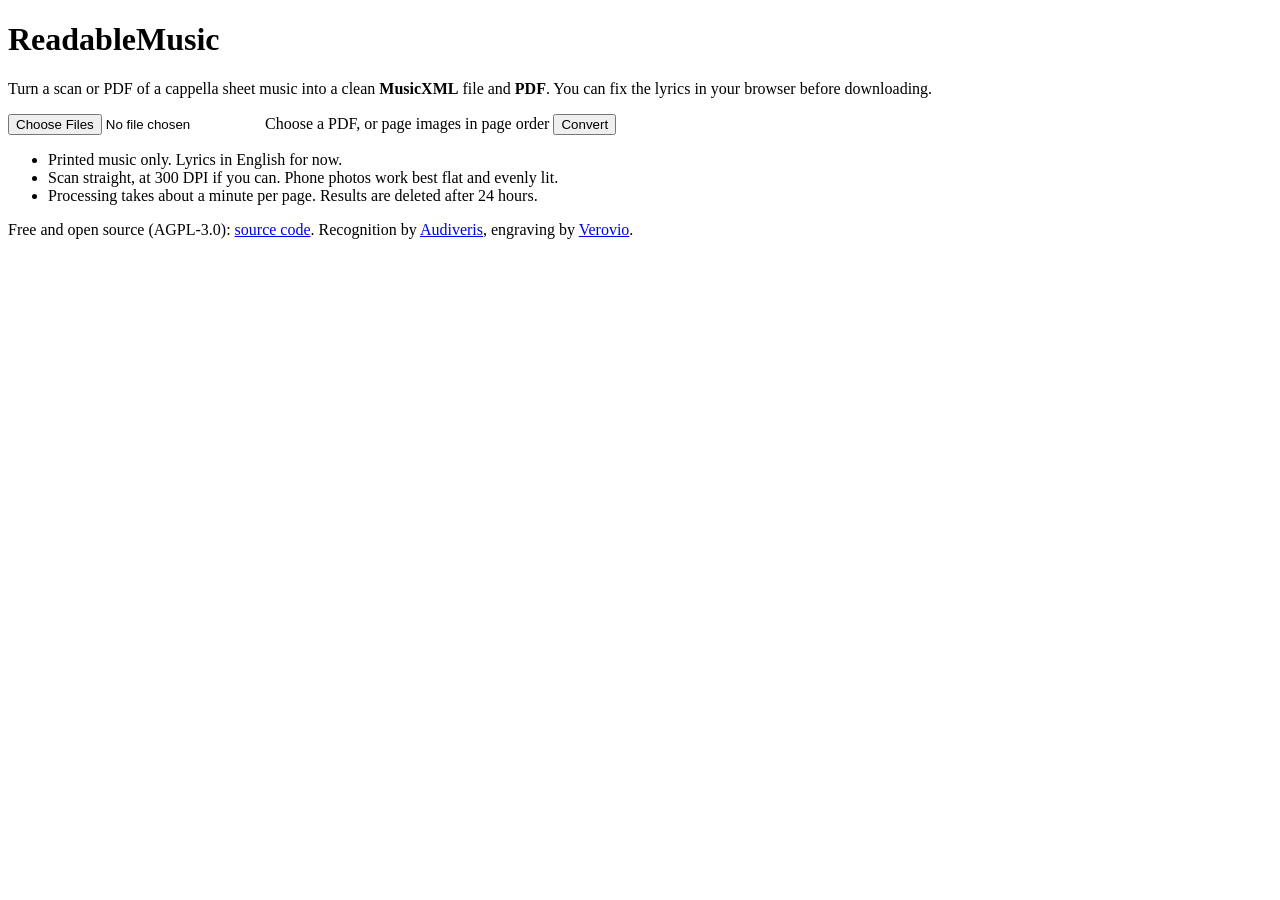
==== src/readablemusic/web/static/index.html @ f1a03b04 "Add web MVP with in-browser lyric correction Upload a scan, wait for the conversion, fix lyrics by c" ====
<!doctype html>
<html lang="en">
<head>
<meta charset="utf-8">
<meta name="viewport" content="width=device-width, initial-scale=1">
<title>ReadableMusic</title>
<link rel="stylesheet" href="/static/style.css">
<link rel="icon" href="data:,">
</head>
<body>
<main class="narrow">
  <h1>ReadableMusic</h1>
  <p>Turn a scan or PDF of a cappella sheet music into a clean <b>MusicXML</b> file and
    <b>PDF</b>. You can fix the lyrics in your browser before downloading.</p>
  <form method="post" action="/jobs" enctype="multipart/form-data" id="upload">
    <label class="drop">
      <input type="file" name="files" multiple required
             accept=".pdf,.png,.jpg,.jpeg,.tif,.tiff,.bmp,.webp,application/pdf,image/*">
      <span>Choose a PDF, or page images in page order</span>
    </label>
    <button type="submit">Convert</button>
  </form>
  <ul class="hints">
    <li>Printed music only. Lyrics in English for now.</li>
    <li>Scan straight, at 300 DPI if you can. Phone photos work best flat and evenly lit.</li>
    <li>Processing takes about a minute per page. Results are deleted after 24 hours.</li>
  </ul>
  <p class="small">Free and open source (AGPL-3.0):
    <a href="https://github.com/amitrappel/ReadableMusic">source code</a>.
    Recognition by <a href="https://github.com/Audiveris/audiveris">Audiveris</a>,
    engraving by <a href="https://www.verovio.org">Verovio</a>.</p>
</main>
<script>
  document.getElementById("upload").addEventListener("submit", e => {
    const button = e.target.querySelector("button");
    button.disabled = true;
    button.textContent = "Uploading…";
  });
</script>
</body>
</html>
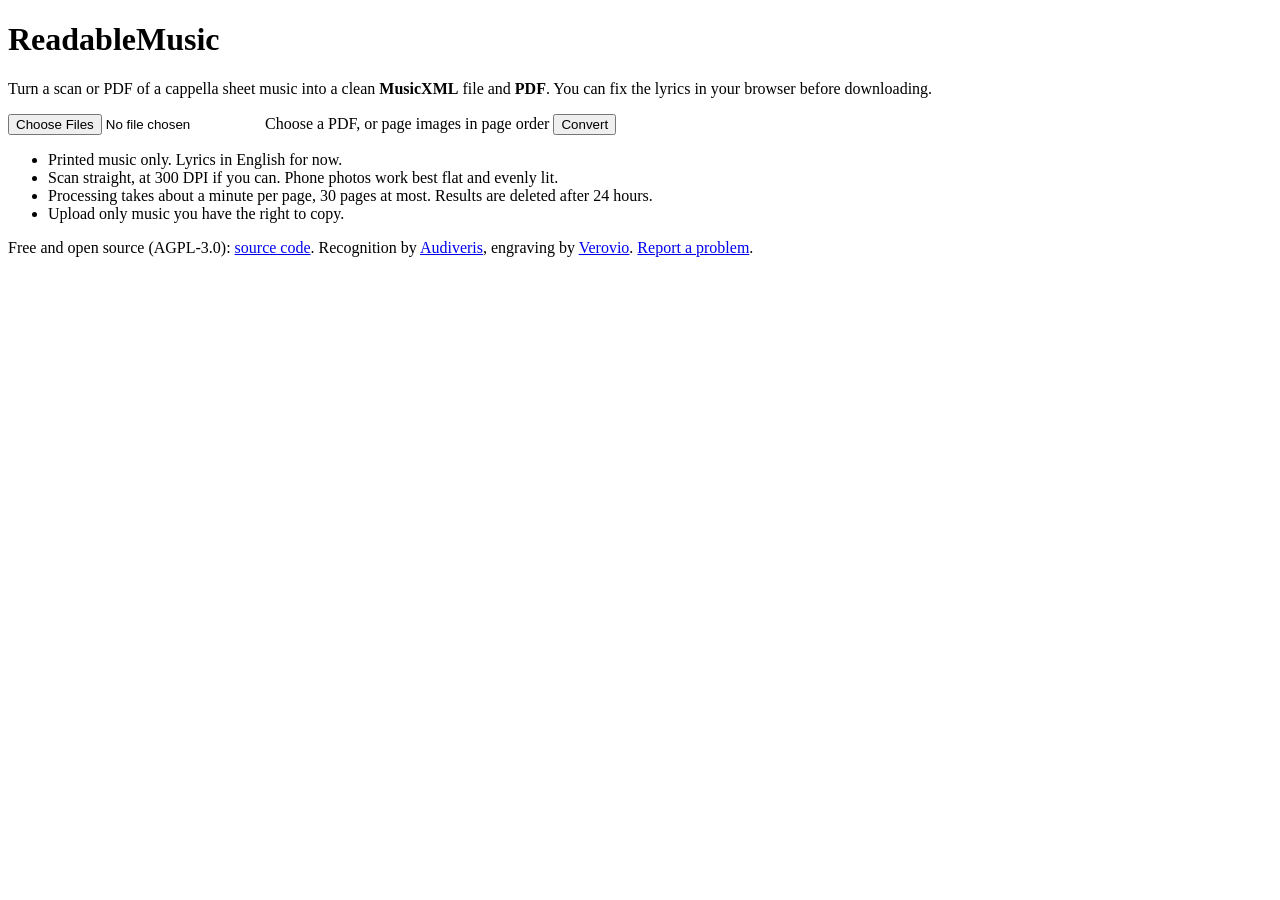
==== commit c97462ec: "Add Docker image and protections for hosting on Railway The image runs Audiveris headless on Linux. " ====
--- a/src/readablemusic/web/static/index.html
+++ b/src/readablemusic/web/static/index.html
@@ -23,12 +23,14 @@
   <ul class="hints">
     <li>Printed music only. Lyrics in English for now.</li>
     <li>Scan straight, at 300 DPI if you can. Phone photos work best flat and evenly lit.</li>
-    <li>Processing takes about a minute per page. Results are deleted after 24 hours.</li>
+    <li>Processing takes about a minute per page, 30 pages at most. Results are deleted after 24 hours.</li>
+    <li>Upload only music you have the right to copy.</li>
   </ul>
   <p class="small">Free and open source (AGPL-3.0):
     <a href="https://github.com/amitrappel/ReadableMusic">source code</a>.
     Recognition by <a href="https://github.com/Audiveris/audiveris">Audiveris</a>,
-    engraving by <a href="https://www.verovio.org">Verovio</a>.</p>
+    engraving by <a href="https://www.verovio.org">Verovio</a>.
+    <a href="https://github.com/amitrappel/ReadableMusic/issues">Report a problem</a>.</p>
 </main>
 <script>
   document.getElementById("upload").addEventListener("submit", e => {
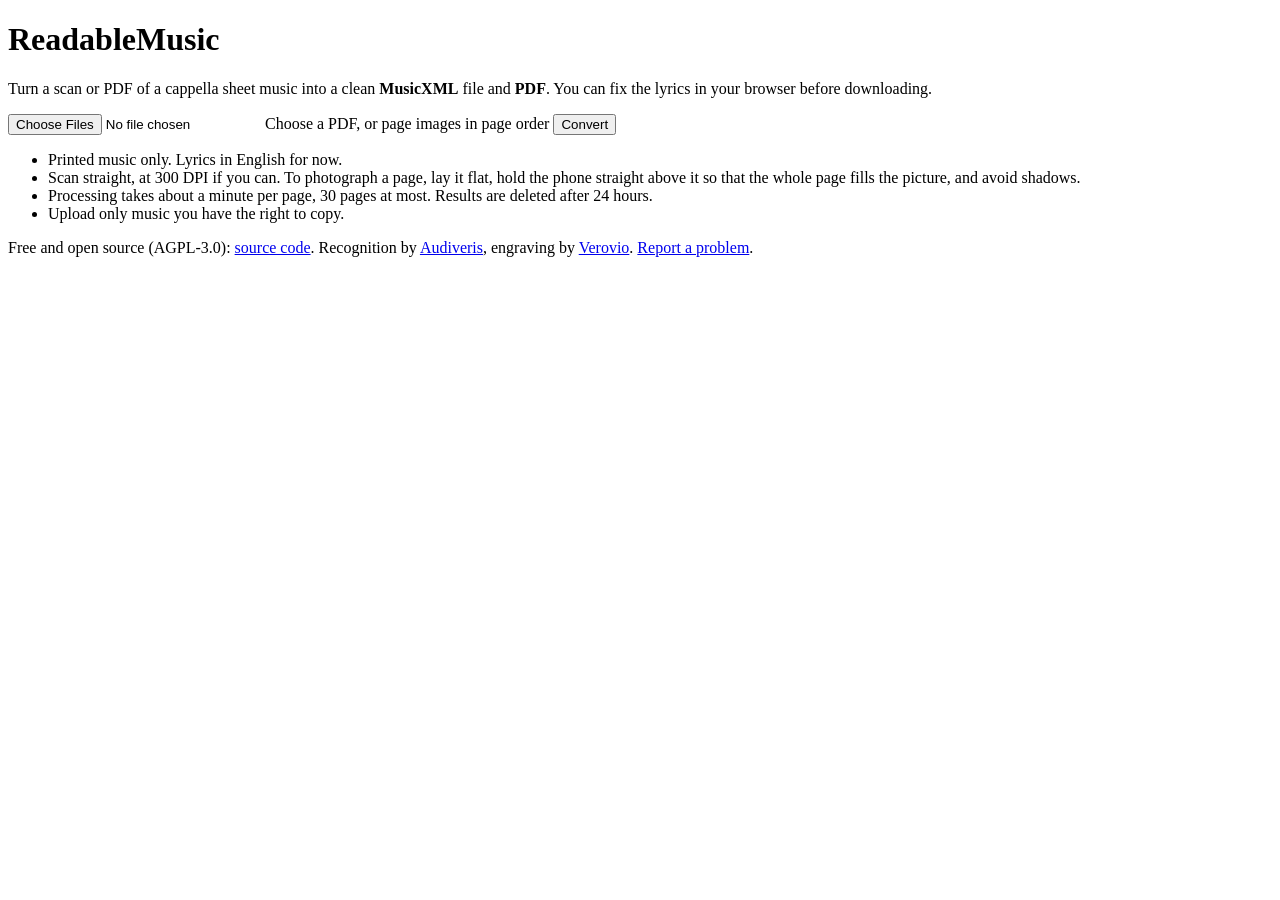
==== commit b584a509: "Photograph pages with the phone's camera; turn tagged photos upright On a phone or tablet the upload" ====
--- a/src/readablemusic/web/static/index.html
+++ b/src/readablemusic/web/static/index.html
@@ -14,15 +14,22 @@
     <b>PDF</b>. You can fix the lyrics in your browser before downloading.</p>
   <form method="post" action="/jobs" enctype="multipart/form-data" id="upload">
     <label class="drop">
-      <input type="file" name="files" multiple required
+      <input type="file" name="files" id="files" multiple required
              accept=".pdf,.png,.jpg,.jpeg,.tif,.tiff,.bmp,.webp,application/pdf,image/*">
       <span>Choose a PDF, or page images in page order</span>
     </label>
+    <p id="camera" hidden>
+      <label class="button">Photograph a page
+        <input type="file" id="photo" class="unseen" accept="image/*" capture="environment"></label>
+      <span class="small">One photo for each page, in order.</span>
+    </p>
+    <ol id="pages" class="pages" hidden></ol>
     <button type="submit">Convert</button>
   </form>
   <ul class="hints">
     <li>Printed music only. Lyrics in English for now.</li>
-    <li>Scan straight, at 300 DPI if you can. Phone photos work best flat and evenly lit.</li>
+    <li>Scan straight, at 300 DPI if you can. To photograph a page, lay it flat, hold the phone
+      straight above it so that the whole page fills the picture, and avoid shadows.</li>
     <li>Processing takes about a minute per page, 30 pages at most. Results are deleted after 24 hours.</li>
     <li>Upload only music you have the right to copy.</li>
   </ul>
@@ -33,8 +40,50 @@
     <a href="https://github.com/amitrappel/ReadableMusic/issues">Report a problem</a>.</p>
 </main>
 <script>
-  document.getElementById("upload").addEventListener("submit", e => {
-    const button = e.target.querySelector("button");
+  const $ = id => document.getElementById(id);
+  // The pages to upload: the files chosen, then each photo taken, in order. The form sends
+  // the file box, so it is given them all; a browser that cannot do so has only the box,
+  // which on a phone also offers the camera, one photo at a time.
+  let pages = [];
+  function show() {
+    const all = new DataTransfer();
+    pages.forEach(file => all.items.add(file));
+    $("files").files = all.files;
+    $("pages").replaceChildren(...pages.map((file, k) => {
+      const li = document.createElement("li");
+      if (file.type.startsWith("image/")) {
+        const img = document.createElement("img");
+        img.src = URL.createObjectURL(file);
+        img.alt = `Page ${k + 1}`;
+        li.append(img);
+      } else {
+        li.append(file.name);
+      }
+      const remove = document.createElement("button");
+      remove.type = "button";
+      remove.textContent = "Remove";
+      remove.addEventListener("click", () => { pages.splice(k, 1); show(); });
+      li.append(remove);
+      return li;
+    }));
+    $("pages").hidden = !pages.length;
+  }
+  try {
+    new DataTransfer();
+    $("camera").hidden = !matchMedia("(pointer: coarse)").matches;  // a phone or tablet
+    $("files").addEventListener("change", () => { pages = [...$("files").files]; show(); });
+    $("photo").addEventListener("change", () => {
+      const file = $("photo").files[0];
+      if (file) {
+        const kind = file.type === "image/png" ? "png" : "jpg";
+        pages.push(new File([file], `photo-${pages.length + 1}.${kind}`, {type: file.type}));
+        show();
+      }
+      $("photo").value = "";
+    });
+  } catch (e) {}  // DataTransfer cannot be made here
+  $("upload").addEventListener("submit", e => {
+    const button = e.target.querySelector("button[type=submit]");
     button.disabled = true;
     button.textContent = "Uploading…";
   });
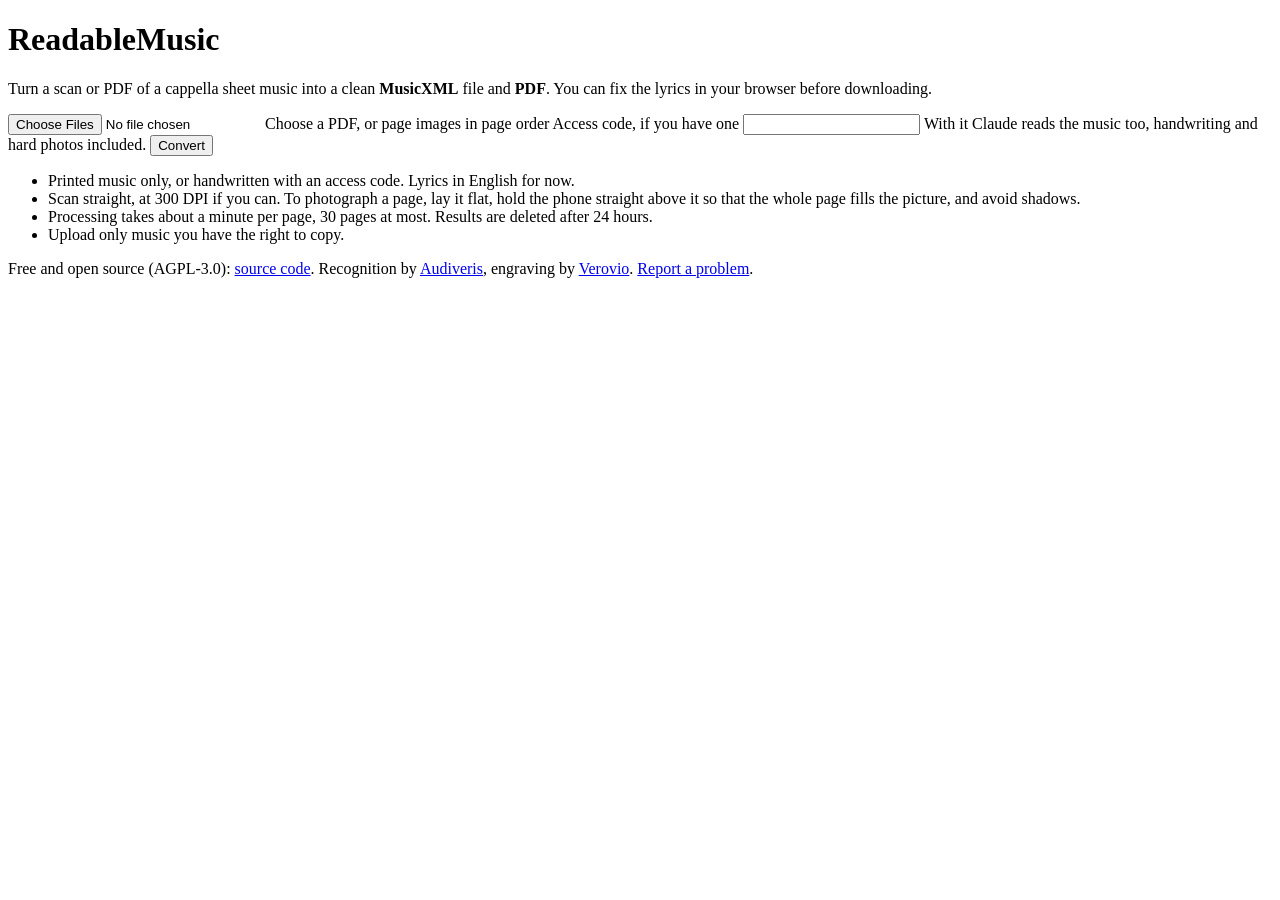
==== commit 69fa4e49: "Let Claude read on the server only with an access code On Railway, without a key, every photo of han" ====
--- a/src/readablemusic/web/static/index.html
+++ b/src/readablemusic/web/static/index.html
@@ -24,10 +24,13 @@
       <span class="small">One photo for each page, in order.</span>
     </p>
     <ol id="pages" class="pages" hidden></ol>
+    <label class="code">Access code, if you have one
+      <input type="password" name="code" id="code" autocomplete="off">
+      <span class="small">With it Claude reads the music too, handwriting and hard photos included.</span></label>
     <button type="submit">Convert</button>
   </form>
   <ul class="hints">
-    <li>Printed music only. Lyrics in English for now.</li>
+    <li>Printed music only, or handwritten with an access code. Lyrics in English for now.</li>
     <li>Scan straight, at 300 DPI if you can. To photograph a page, lay it flat, hold the phone
       straight above it so that the whole page fills the picture, and avoid shadows.</li>
     <li>Processing takes about a minute per page, 30 pages at most. Results are deleted after 24 hours.</li>
@@ -82,7 +85,9 @@
       $("photo").value = "";
     });
   } catch (e) {}  // DataTransfer cannot be made here
+  try { $("code").value = localStorage.getItem("code") || ""; } catch (e) {}
   $("upload").addEventListener("submit", e => {
+    try { localStorage.setItem("code", $("code").value); } catch (e) {}
     const button = e.target.querySelector("button[type=submit]");
     button.disabled = true;
     button.textContent = "Uploading…";
